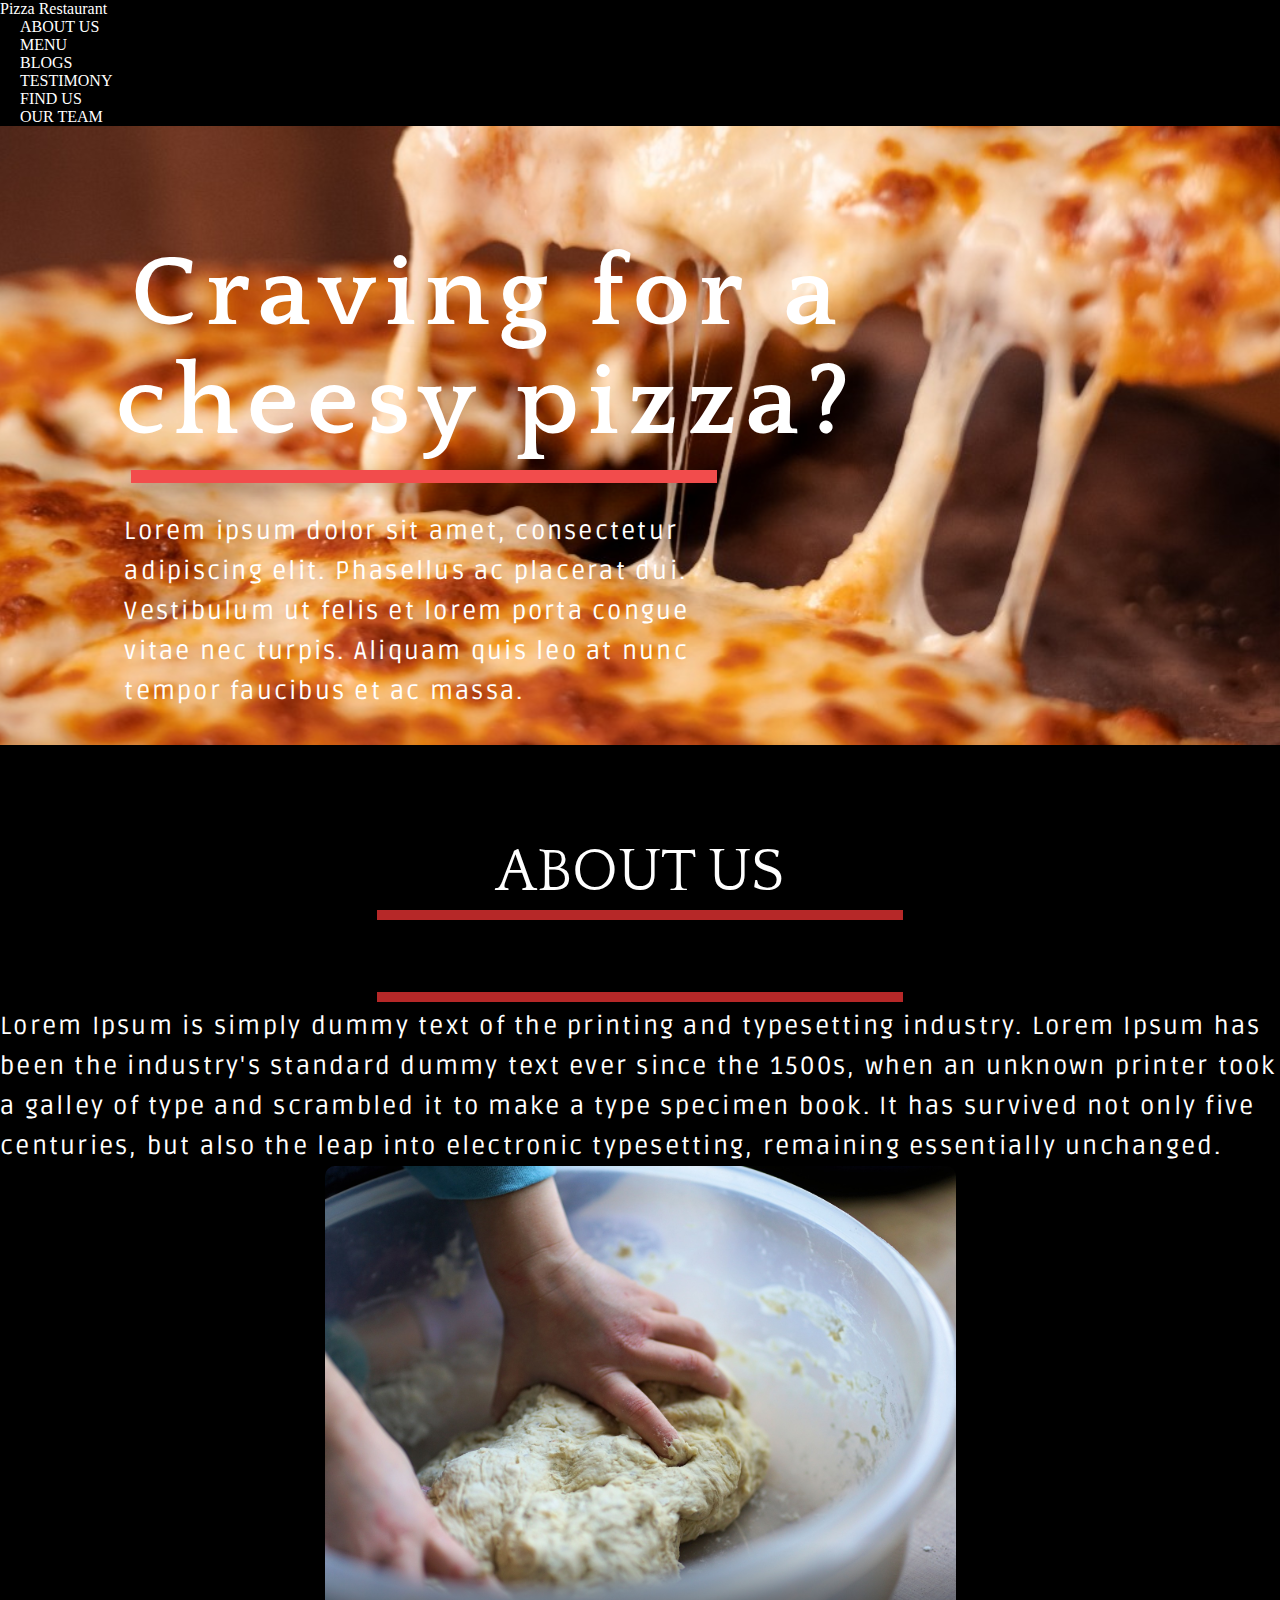
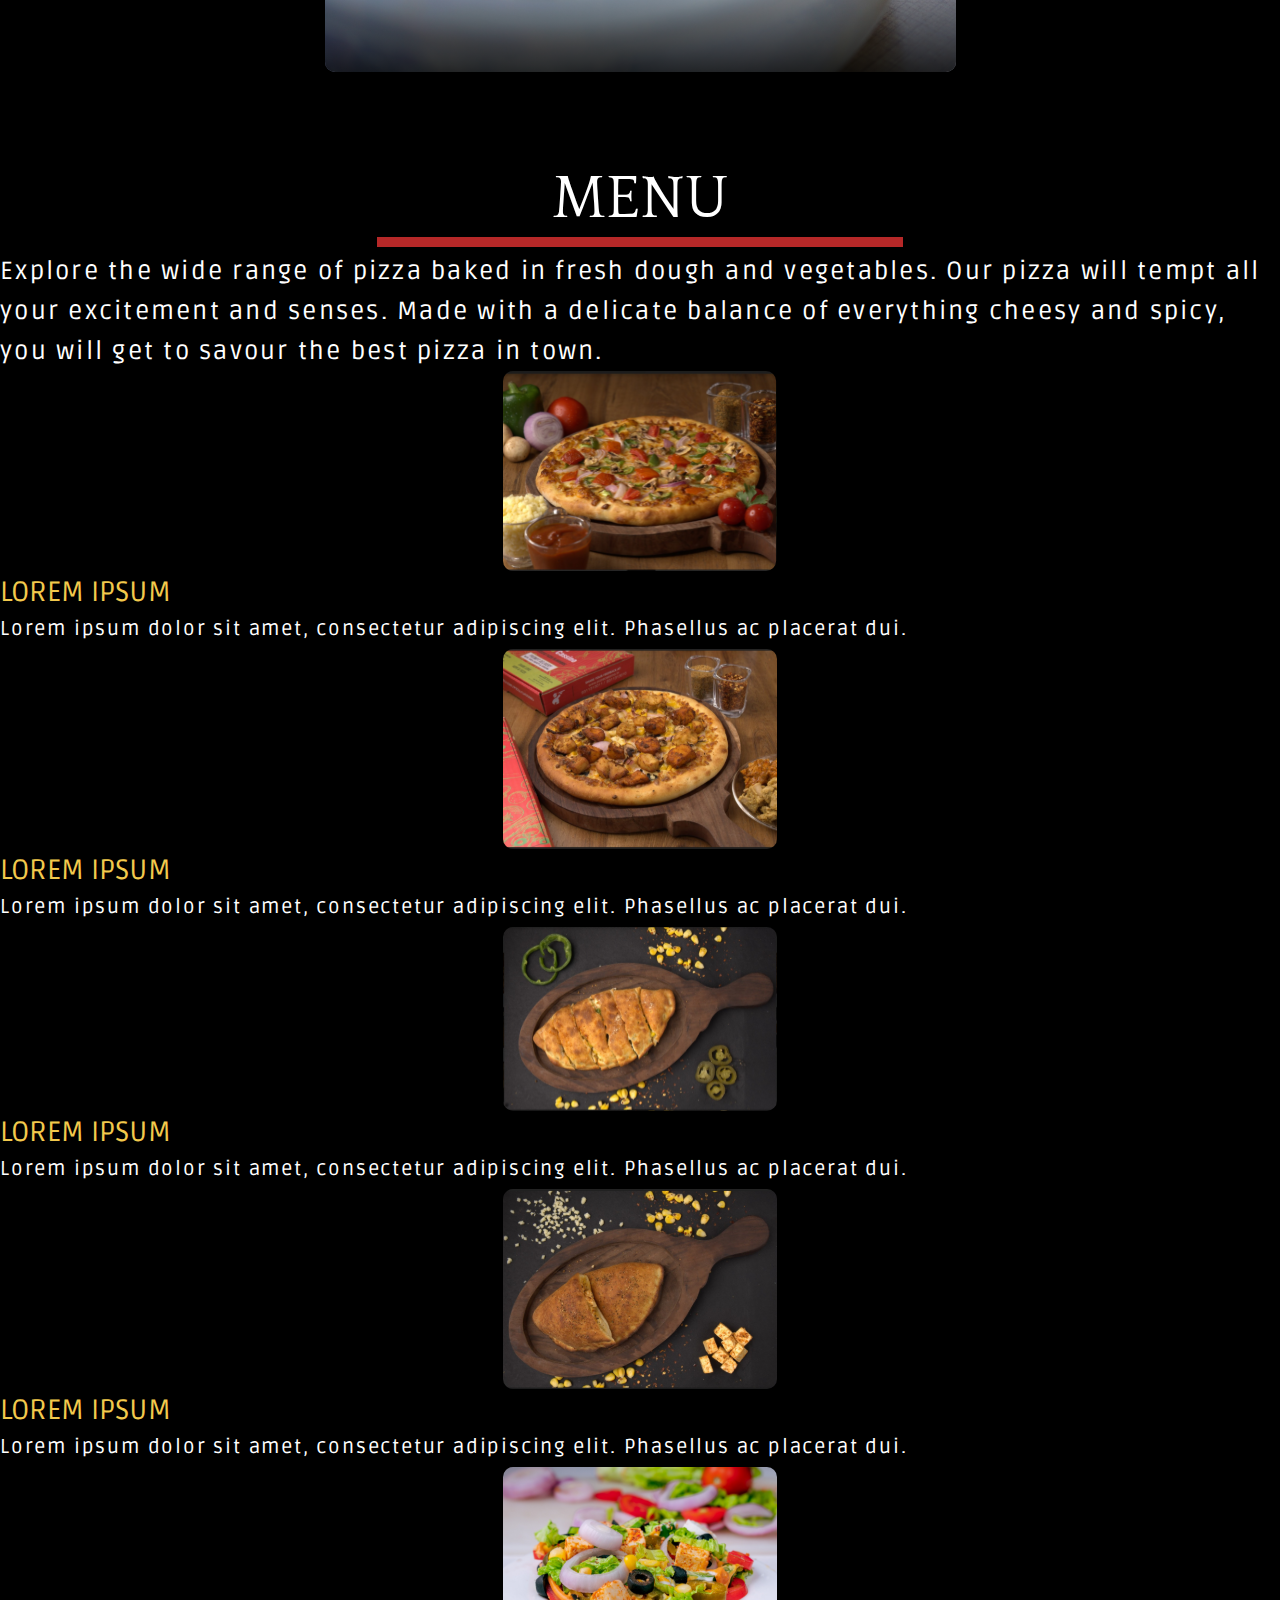
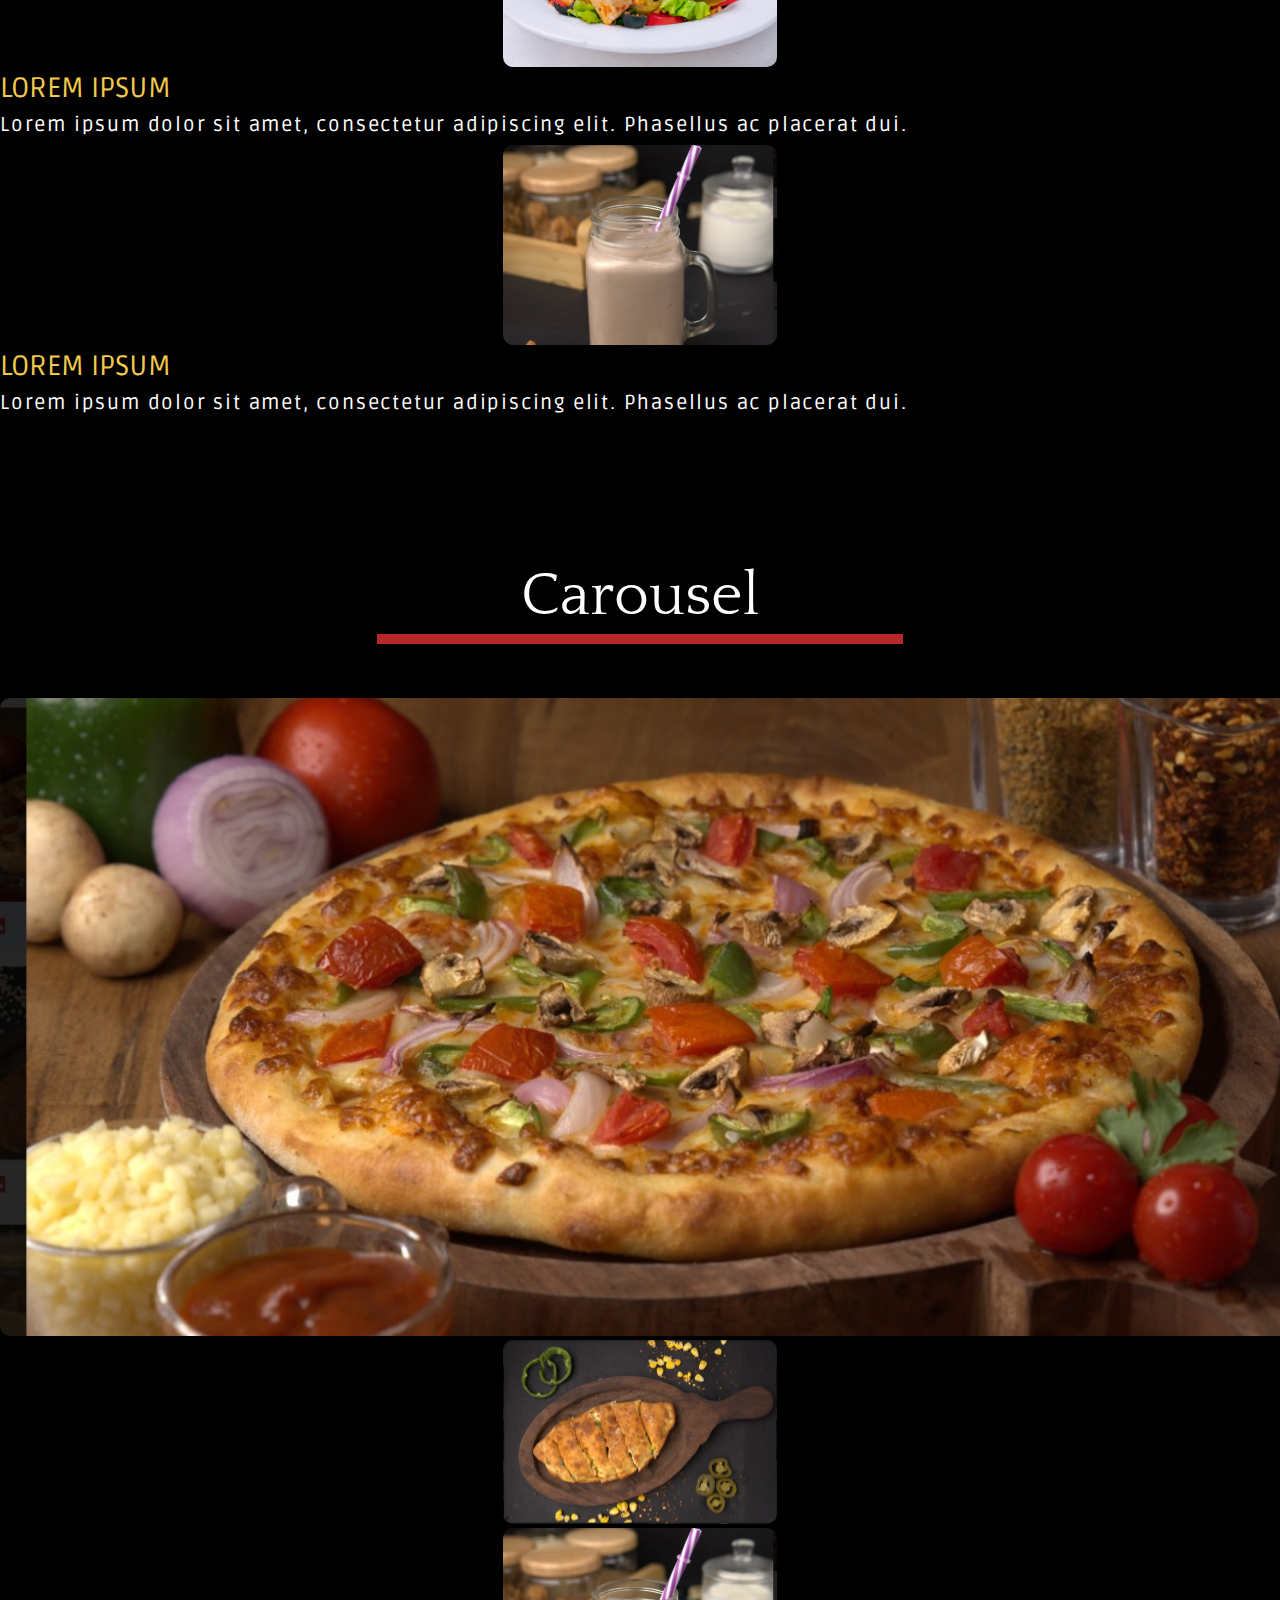
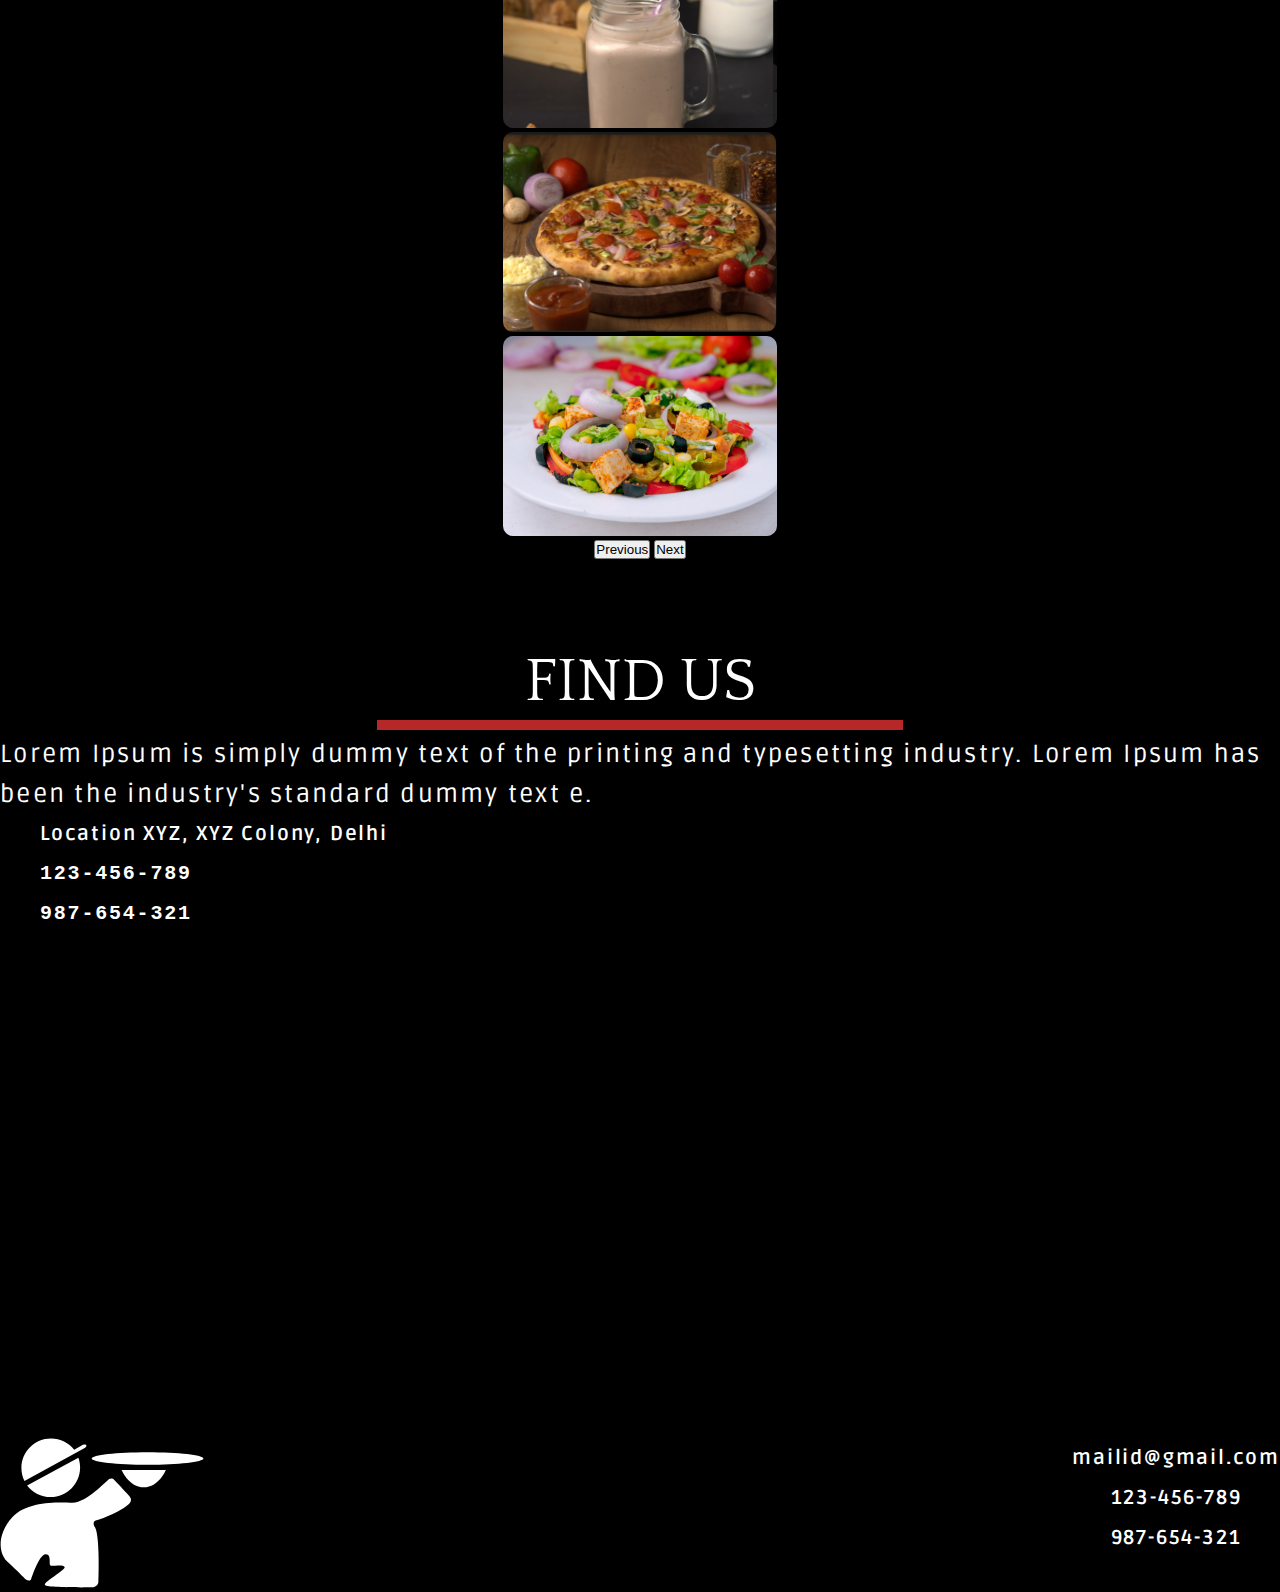
==== index.html @ 740992d4 "second commit" ====
<!DOCTYPE html>
<html lang="en">
<head>
    <meta charset="UTF-8">
    <meta name="viewport" content="width=device-width, initial-scale=1.0">
    <title>Document</title>
    <link rel="stylesheet" href="css/style.css">
    <link href="https://cdn.jsdelivr.net/npm/bootstrap@5.0.2/dist/css/bootstrap.min.css" rel="stylesheet"
        integrity="sha384-EVSTQN3/azprG1Anm3QDgpJLIm9Nao0Yz1ztcQTwFspd3yD65VohhpuuCOmLASjC" crossorigin="anonymous">
        <link rel="stylesheet" href="https://cdnjs.cloudflare.com/ajax/libs/font-awesome/6.4.0/css/all.min.css"
            integrity="sha512-iecdLmaskl7CVkqkXNQ/ZH/XLlvWZOJyj7Yy7tcenmpD1ypASozpmT/E0iPtmFIB46ZmdtAc9eNBvH0H/ZpiBw=="
            crossorigin="anonymous" referrerpolicy="no-referrer" />
</head>
<body>
    <header>
        <nav class="my-nav d-flex align-items-center justify-content-between px-3">
            <a href="#" class="navbar-brand">Pizza Restaurant</a>
           
            <ul class="d-flex justify-content-between align-items-center px-3 py-3 my-auto">
                <a href="#"><li>ABOUT US</li></a>
                <a href=""><li>MENU</li></a>
                <a href=""><li>BLOGS</li></a>
                <a href=""><li>TESTIMONY</li></a>
                <a href=""><li>FIND US</li></a>
                <a href=""><li>OUR TEAM</li></a>        
            </ul>
            
            <ul class="d-flex justify-content-between align-items-center px-3 py-3 my-auto">
                <li><i class="fa-brands fa-instagram py-3"></i></li>
                <li><i class="fa-brands fa-facebook-f py-3"></i></li>
                <li><i class="fa-brands fa-whatsapp py-3"></i></li>
            </ul>
        </nav>
    </header>
    <main>
        <section class="banner">
            <div class="my-container">
                <div>
                    <img class="pizza" src="images/pizza1 1.svg" alt="Pizza">
                </div>
                <div class="text">
                    <pre><h5 class="heading mb-5">Craving for a
cheesy pizza?</pre></h5>
                    <img src="images/Rectangle 3.svg" class="box" alt="Dividing line">
                    <pre><p class="mt-5"> Lorem ipsum dolor sit amet, consectetur
 adipiscing elit. Phasellus ac placerat dui.
 Vestibulum ut felis et lorem porta congue
 vitae nec turpis. Aliquam quis leo at nunc
 tempor faucibus et ac massa.</p></pre>
                </div>
            </div>
            </div>
            
        </section>
        <section class="about-us">
            <h4>ABOUT US</h4>
            <img src="images/about-us rectangle.svg" alt="">
            <div class="container about-container">
                
                <div class="row">
                    <img src="images/about-us rectangle.svg" alt="" class="d-flex col-md-4 align-items-center">
                </div>
                <div class="row">
                    <div class="about-us-text d-flex col-md-6 align-items-center">
                        
                        <p>Lorem Ipsum is simply dummy text of the printing and typesetting industry. Lorem Ipsum has been the industry's standard
                        dummy text ever since the 1500s, when an unknown printer took a galley of type and scrambled it to make a type specimen
                        book. It has survived not only five centuries, but also the leap into electronic typesetting, remaining essentially
                        unchanged.</p>
                    </div>
                    <div class="col-md-6 d-flex align-items-center">
                        <img src="images/dough-3082589_1920 1.svg" alt="Dough">
                    </div>
                </div>
            </div>
        </section>
        <section class="menu">
            <div class="container">
            <h4>MENU</h4>
            <img src="images/about-us rectangle.svg" alt="">
                    <div class="row">
                        <div class="menu-text col-md-12 my-5 pb-5">
                            <p>Explore the wide range of pizza baked in fresh dough and vegetables. Our pizza will tempt all your excitement and senses. Made with a delicate balance of everything cheesy and spicy, you will get to savour the best pizza in town.</p>
                        </div>
                    </div>
                    <div class="row p-4">
                        <div class="col-md-6">
                            <div class="row">
                                <div class="col-md-6">
                                    <img src="images/pizza serve.svg" alt="Pizza being served">
                                </div>
                                <div class="col-md-6">
                                    <h6 class="Pizza-heading">LOREM IPSUM</h6>
                                    <p class="Pizza-details">Lorem ipsum dolor sit amet, consectetur adipiscing elit. Phasellus ac placerat dui.</p>
                                </div>
                            </div>
                        </div>
                        <div class="col-md-6">
                            <div class="row">
                                <div class="col-md-6">
                                    <img src="images/pizza and pepper.svg" alt="Pizza and pepper">
                                </div>
                                <div class="col-md-6">
                                    <h6 class="Pizza-heading">LOREM IPSUM</h6>
                                    <p class="Pizza-details">Lorem ipsum dolor sit amet, consectetur adipiscing elit. Phasellus ac placerat dui.</p>
                                </div>
                            </div>
                        </div>
                    </div>
                    <div class="row  p-4">
                        <div class="col-md-6">
                            <div class="row">
                                <div class="col-md-6">
                                    <img src="images/Pizza on paz.svg" alt="bread on pan">
                                </div>
                                <div class="col-md-6">
                                    <h6 class="Pizza-heading">LOREM IPSUM</h6>
                                    <p class="Pizza-details">Lorem ipsum dolor sit amet, consectetur adipiscing elit. Phasellus ac placerat dui.</p>
                                </div>
                            </div>
                        </div>
                        <div class="col-md-6">
                            <div class="row">
                                <div class="col-md-6">
                                    <img src="images/bread on pan.svg" alt="bread on pan">
                                </div>
                                <div class="col-md-6">
                                    <h6 class="Pizza-heading">LOREM IPSUM</h6>
                                    <p class="Pizza-details">Lorem ipsum dolor sit amet, consectetur adipiscing elit. Phasellus ac placerat dui.</p>
                                </div>
                            </div>
                        </div>
                    </div>
                    <div class="row  p-4">
                        <div class="col-md-6">
                            <div class="row">
                                <div class="col-md-6">
                                    <img src="images/Mixed Dish in bowl.svg" alt="Mixed dish in a bowl">
                                </div>
                                <div class="col-md-6">
                                    <h6 class="Pizza-heading">LOREM IPSUM</h6>
                                    <p class="Pizza-details">Lorem ipsum dolor sit amet, consectetur adipiscing elit. Phasellus ac placerat dui.</p>
                                </div>
                            </div>
                        </div>
                        <div class="col-md-6">
                            <div class="row">
                                <div class="col-md-6">
                                    <img src="images/Shake in a jar.svg" alt="Shake in a Jar">
                                </div>
                                <div class="col-md-6">
                                    <h6 class="Pizza-heading">LOREM IPSUM</h6>
                                    <p class="Pizza-details">Lorem ipsum dolor sit amet, consectetur adipiscing elit. Phasellus ac placerat dui.</p>
                                </div>
                            </div>
                        </div>
                    </div>
                    
                
            </div>
        </section>
        <section class="carousel">
            <div class="container">
                <h4>Carousel</h4>

                <img src="images/about-us rectangle.svg" alt="">
                <div id="carouselExampleInterval" class="carousel slide" data-bs-ride="carousel">
                    <div class="carousel-inner">
                        <div class="carousel-item active" data-bs-interval="10000">
                            
                            <img src="images/pizza carousel.svg" class="d-block w-100" alt="...">
                        </div>
                        <div class="carousel-item" data-bs-interval="2000">
                            <img src="images/Pizza on paz.svg" class="d-block w-100" alt="...">
                        </div>
                        <div class="carousel-item">
                            <img src="images/Shake in a jar.svg" class="d-block w-100" alt="...">
                        </div>
                        <div class="carousel-item">
                            <img src="images/pizza serve.svg" class="d-block w-100" alt="...">
                        </div>
                        <div class="carousel-item">
                            <img src="images/Mixed Dish in bowl.svg" class="d-block w-100" alt="...">
                        </div>
                    </div>
                    <button class="carousel-control-prev" type="button" data-bs-target="#carouselExampleInterval" data-bs-slide="prev">
                        <span class="carousel-control-prev-icon" aria-hidden="true"></span>
                        <span class="visually-hidden">Previous</span>
                    </button>
                    <button class="carousel-control-next" type="button" data-bs-target="#carouselExampleInterval" data-bs-slide="next">
                        <span class="carousel-control-next-icon" aria-hidden="true"></span>
                        <span class="visually-hidden">Next</span>
                    </button>
                </div>
            </div>
        </section>
        <section class="gallary">

        </section>
        <section class="find-us">
            <div class="container">
                <h4>FIND US</h4>
                <img src="images/about-us rectangle.svg" alt="">
                <div class="row find-container">
                    <div class="col-md-6">
                        <div>
                            <p class="find-us-text">Lorem Ipsum is simply dummy text of the printing and typesetting industry. Lorem Ipsum has been the industry's standard
                        dummy text e.</p>
                        </div>
                        <div class="address">
                            <i class="fa-solid fa-location-dot "></i></i>
                            <p>Location XYZ, XYZ Colony, Delhi</p>
                        </div>
                        <div class="address">
                            <i class="fa-solid fa-phone"></i>
                            <p><pre>123-456-789
987-654-321</pre></p>
                        </div>
                    </div>
                    <div class="col-md-6">
                        <iframe
                            src="https://www.google.com/maps/embed?pb=!1m10!1m8!1m3!1d6756.05792628182!2d76.01421400000001!3d32.149517!3m2!1i1024!2i768!4f13.1!5e0!3m2!1sen!2sin!4v1688493146541!5m2!1sen!2sin"
                            width="600" height="450" style="border:0;" allowfullscreen="" loading="lazy"
                            referrerpolicy="no-referrer-when-downgrade"></iframe>
                    </div>
                </div>
            </div>
        </section>
    </main>
    <footer class="contact-us">
        <div class="contact-us-container col- my-2 mx-5">

            <div class="Dish">
                <img src="images/Group.svg" alt="Man serving dish">
            </div> 
            <div class="email-number">
                <i class="fa-sharp fa-regular fa-envelope"></i>
                <a class="footer-mail">mailid@gmail.com</a>
                <i class="fa-solid fa-phone"></i>
                <p>123-456-789 <br>
                987-654-321</p>
            </div>
            
        </div>
    </footer>
</body>
<script src="https://cdn.jsdelivr.net/npm/bootstrap@5.0.2/dist/js/bootstrap.bundle.min.js"
    integrity="sha384-MrcW6ZMFYlzcLA8Nl+NtUVF0sA7MsXsP1UyJoMp4YLEuNSfAP+JcXn/tWtIaxVXM"
    crossorigin="anonymous"></script>
</html>
---- css/style.css ----
@import url('https://fonts.googleapis.com/css2?family=Ruda&display=swap');
@import url('https://fonts.googleapis.com/css2?family=Quattrocento:wght@700&display=swap');

*{
    margin: 0;
    padding: 0;
}
body{
    background-color: black !important;
}
ul{
    list-style-type: none;

}
.pizza{
    top: 70px;
    width: 100%;
}
ul>a{
        text-decoration: none;
            color: white;
}
ul>a:hover {
    text-decoration: none;
    color: white;
}
li{
    margin:auto 20px;
}
.my-nav{
    position: fixed;
    width: 100%;
    background-color: black;
    color: white;
    z-index: 9999;
}
nav >a{
    text-decoration: none;
    color: white;
}
nav>a:hover{
    text-decoration: none;
    color: white;
}
.text{
    position: absolute;
    top: 240px;
    left: 116px;
}
.heading{
font-family: Quattrocento;
    font-size: 101px;
    font-weight: 700;
    line-height: 109px;
    letter-spacing: 0.09em;
    text-align: center;
    color: white;
}
.text>pre{
    font-family: 'Ruda', sans-serif;
    font-size: 25px;
    font-weight: 400;
    line-height: 40px;
    letter-spacing: 0.09em;
    text-align: left;
    color: #FFFFFF;
}
.find-us-text{
    font-family: Ruda;
font-size: 25px;
font-weight: 400;
line-height: 40px;
letter-spacing: 0.09em;
text-align: left;

}
.about-us{
    background-color: black;
    color: white;
    text-align: center;
}
.about-container{
    margin-top: 4rem;
}
.about-us-text, .menu-text{
    font-family: Ruda;
        font-size: 25px;
        font-weight: 400;
        line-height: 40px;
        letter-spacing: 0.09em;
        text-align: left;
}
.Pizza-heading{
    font-family: Ruda;
        font-size: 28px;
        font-weight: 400;
        letter-spacing: 0em;
        text-align: left;
        color: #F2C94C;
}
.Pizza-details{
    font-family: Ruda;
        font-size: 20px;
        font-weight: 400;
        line-height: 40px;
        letter-spacing: 0.09em;
        text-align: left;
}

.contact-us-container{
    display: flex;
    justify-content: space-between;
}
.email-number{
    display: flex;
    flex-flow: column;
}
.about-us>h4, .carousel .container h4{
    padding-top: 90px;
    font-family: Quattrocento;
    font-size: 60px;
    font-weight: 400;
    letter-spacing: 0em;
}
.menu, .find-us, .contact-us, .carousel{
    padding-top: 50px;
    background-color: black;
    color: white;
    text-align: center;
}
.menu .container h4{
        padding-top: 40px;
            font-family: Quattrocento;
            font-size: 60px;
            font-weight: 400;
            letter-spacing: 0em;
}
.find-us .container h4{
            padding-top: 40px;
            font-family: Quattrocento;
            font-size: 60px;
            font-weight: 400;
            letter-spacing: 0em;
}
.address{
    display: flex;
    font-family: Ruda;
        font-size: 20px;
        font-weight: 700;
        line-height: 40px;
        letter-spacing: 0.09em;
        text-align: left;
        align-items: center;
}
.address > i{
   font-size: 30px;
   margin-right: 40px;
}
.email-number{
        display: flex;
            font-family: Ruda;
            flex-wrap: nowrap;
            font-size: 20px;
            font-weight: 700;
            line-height: 40px;
            letter-spacing: 0.09em;
            text-align: left;
            align-items: center;
}
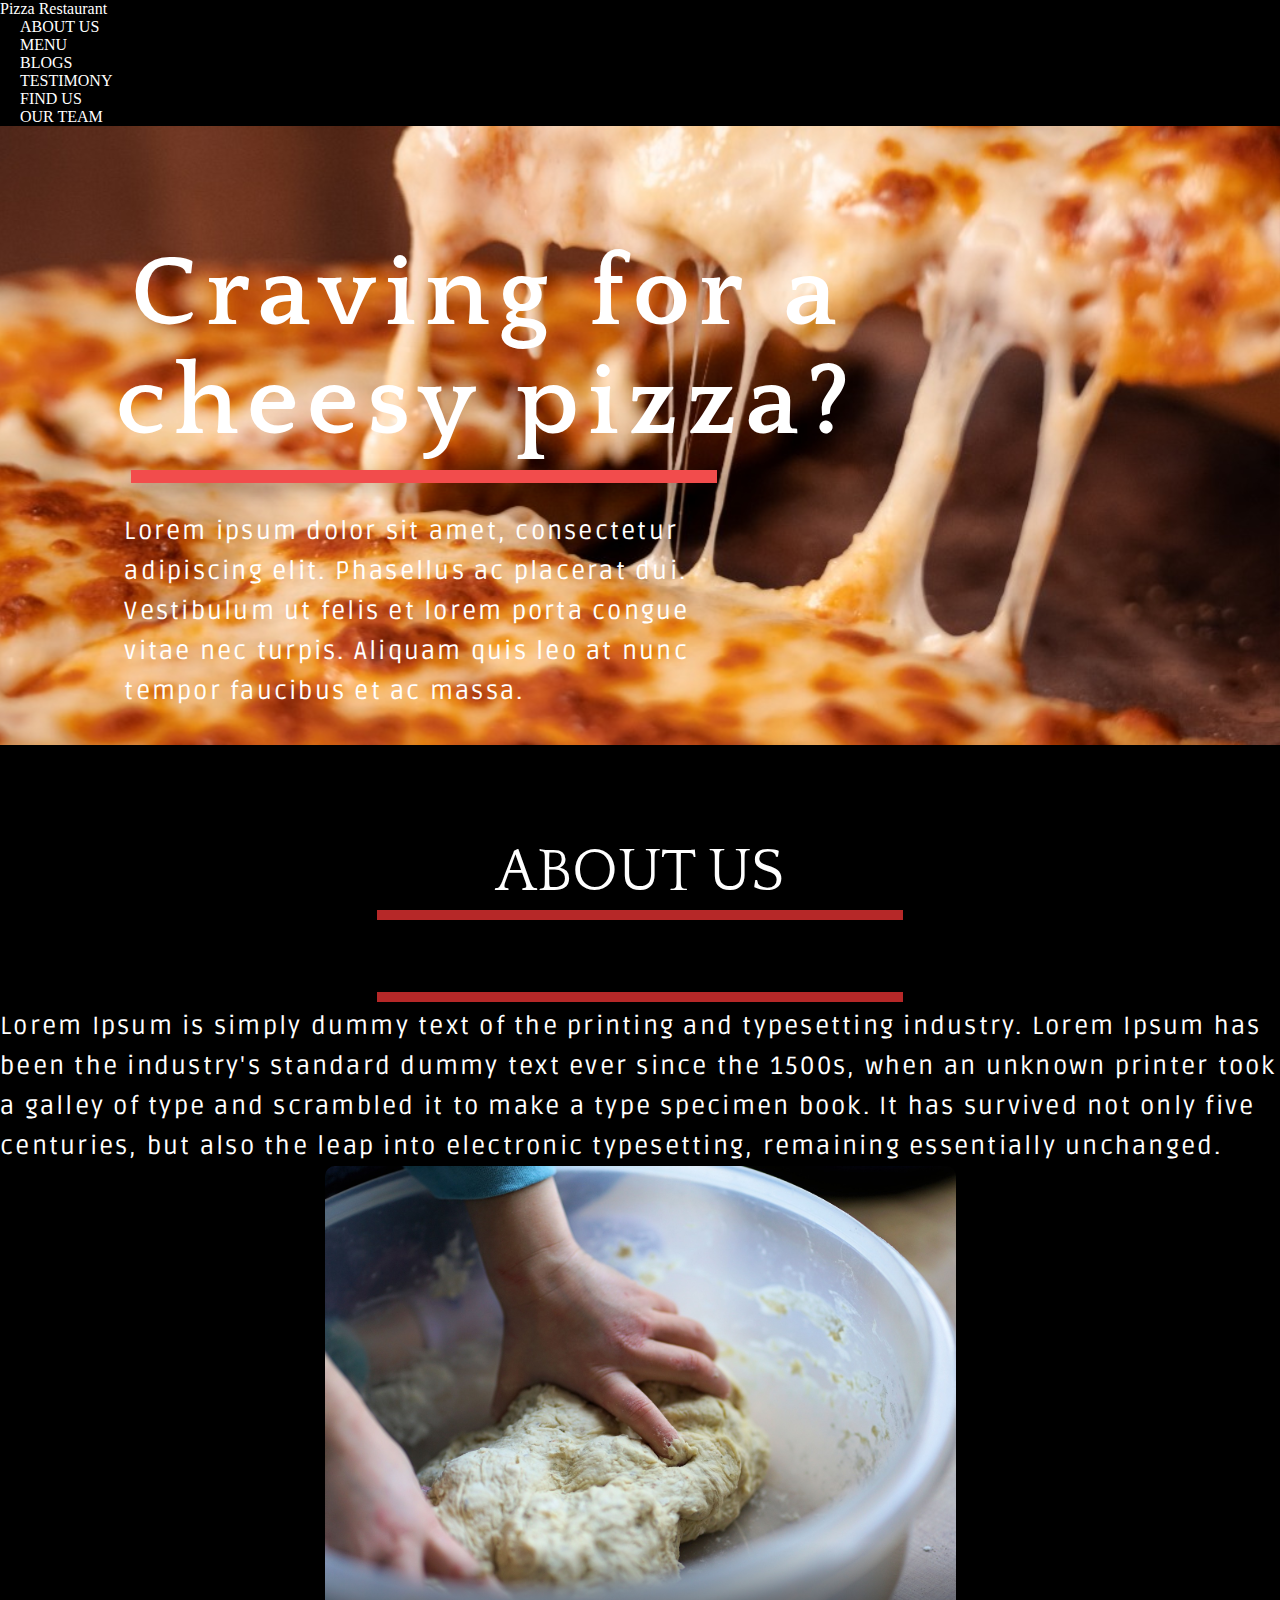
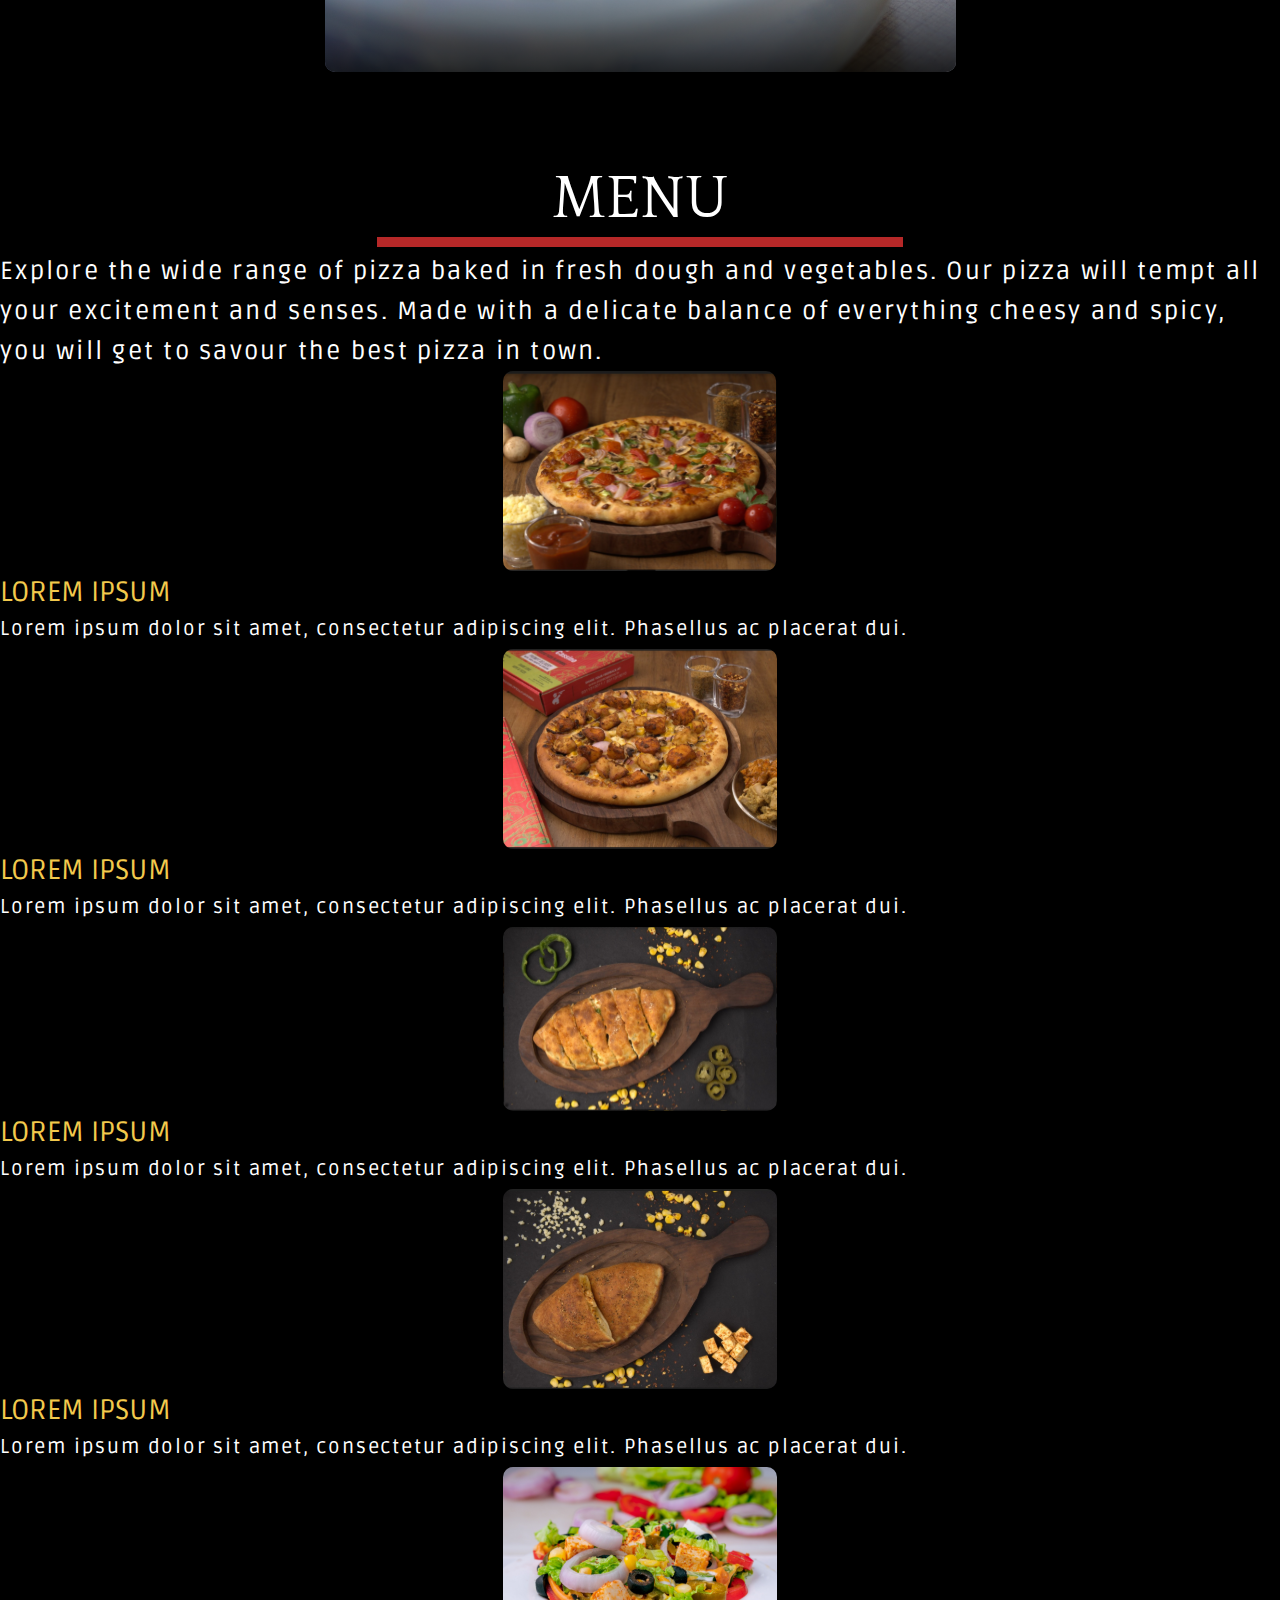
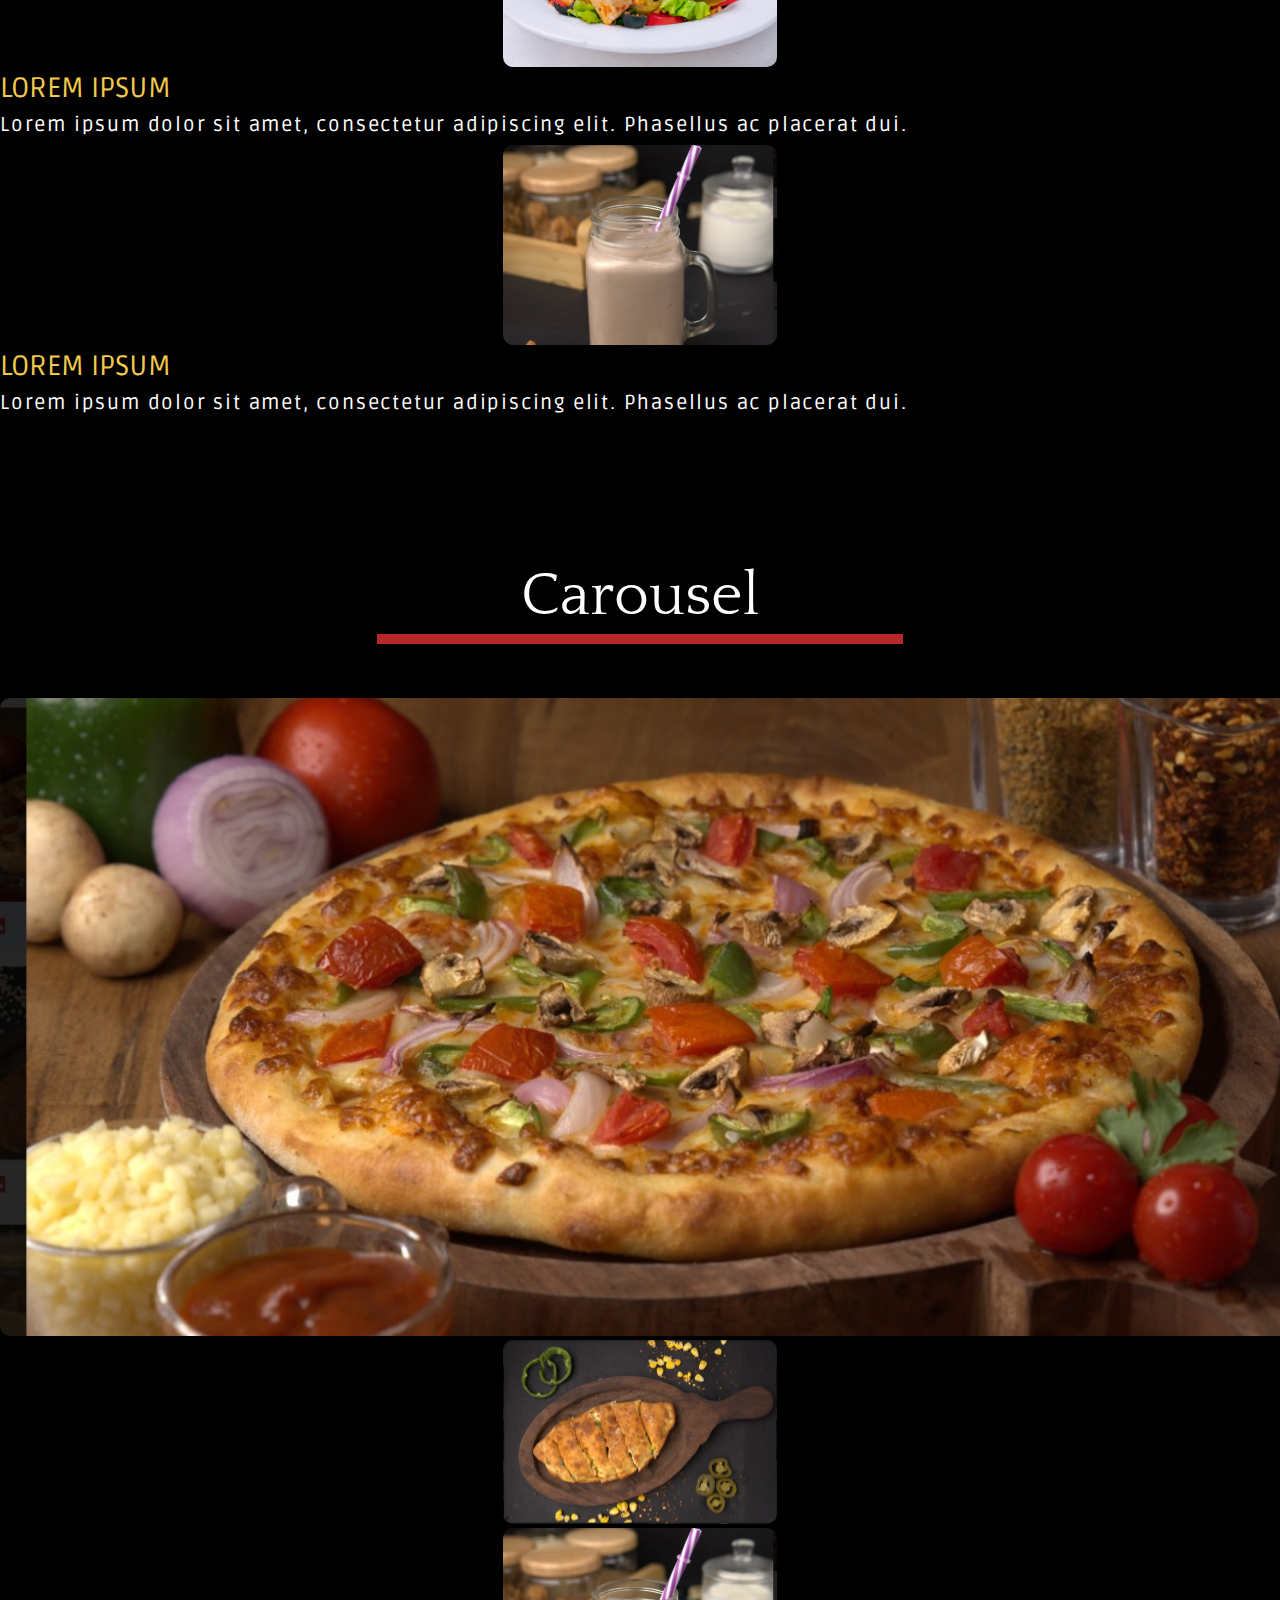
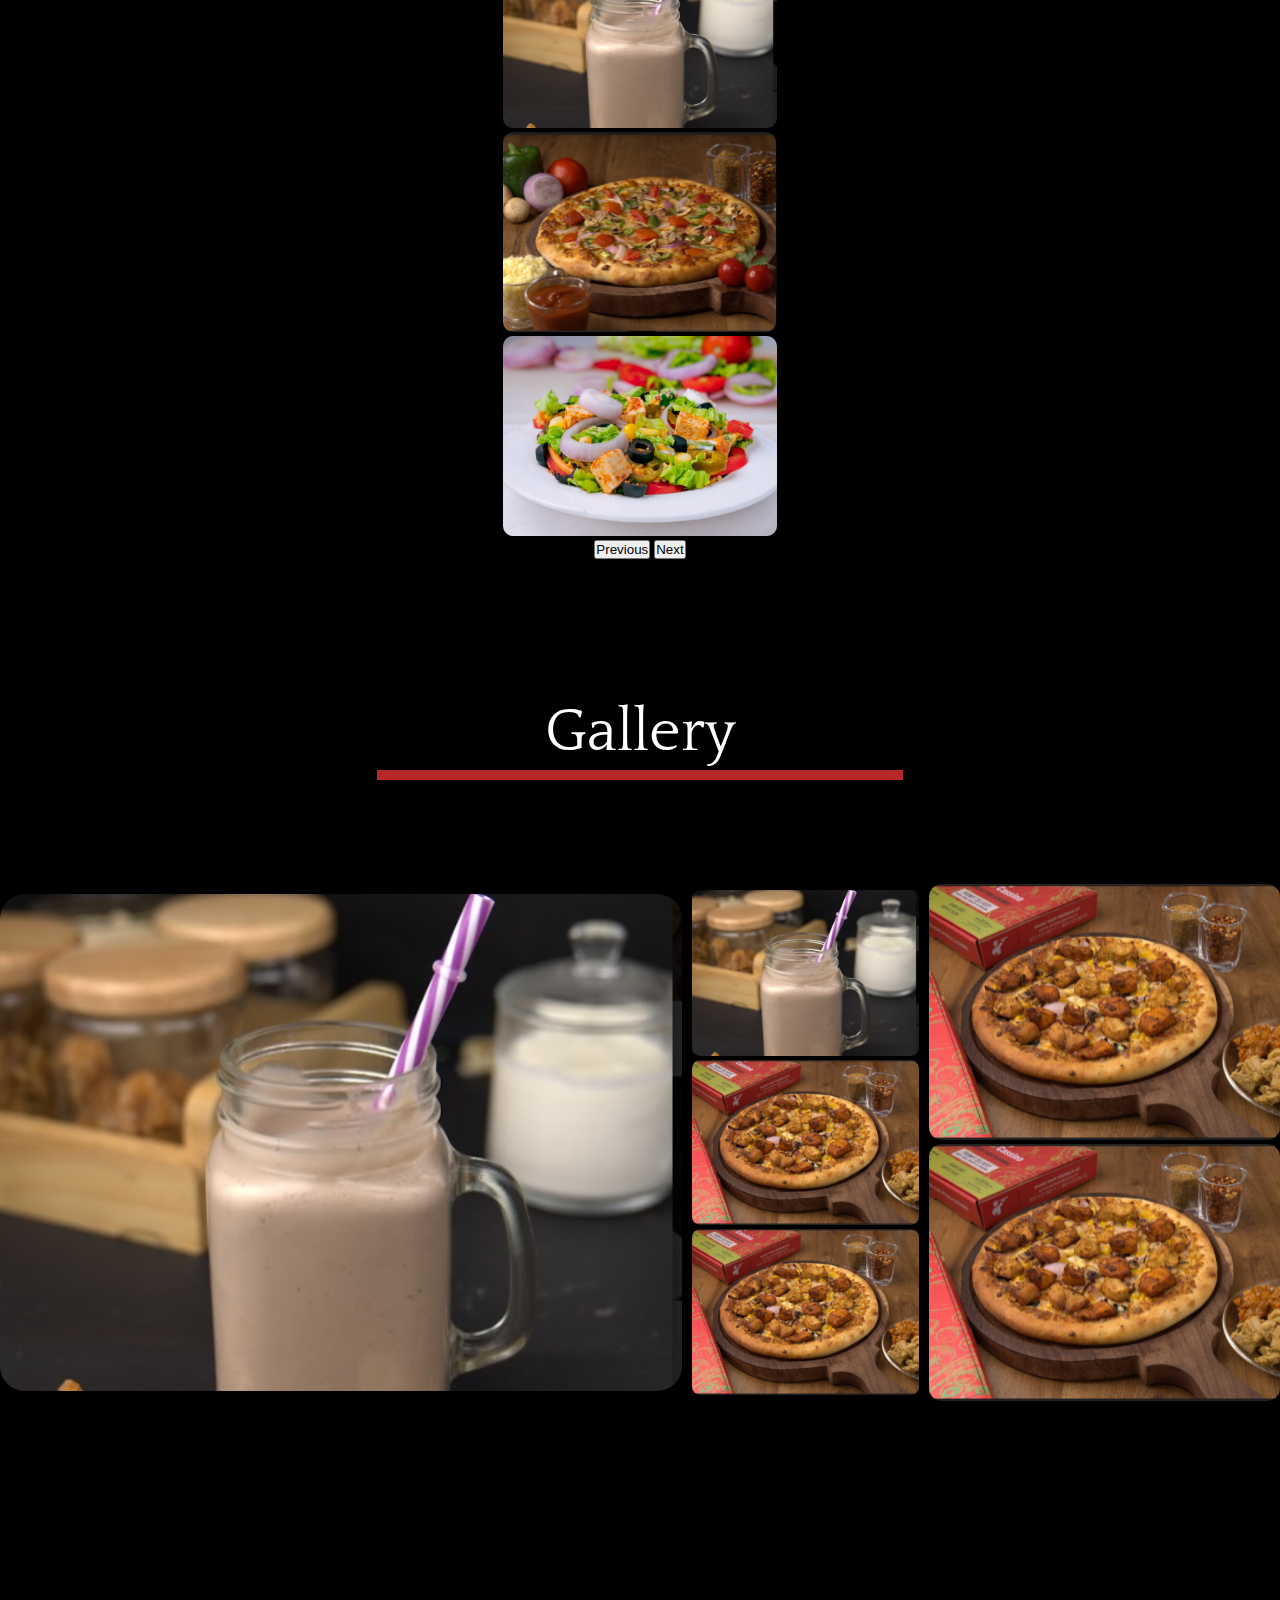
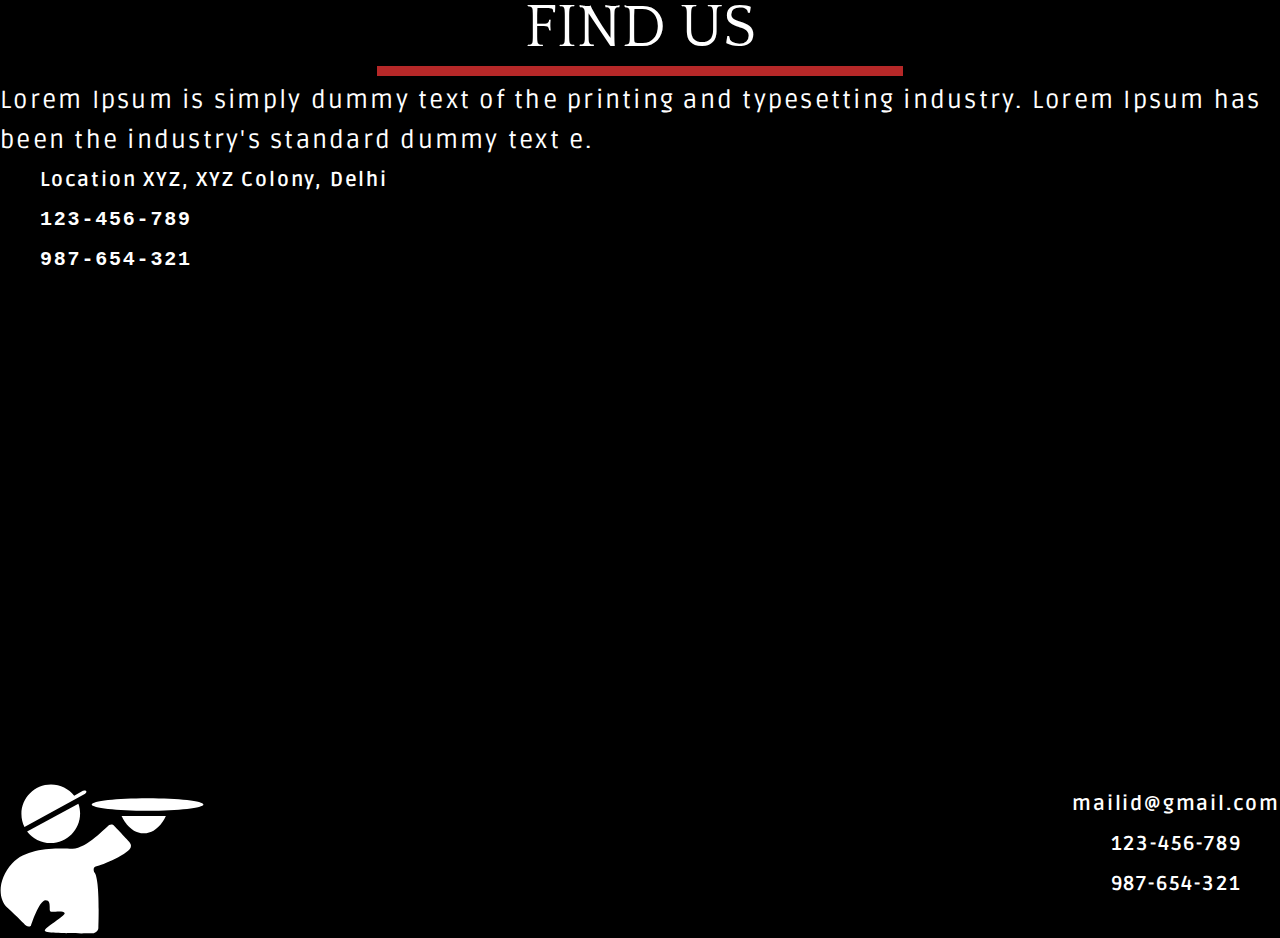
==== commit 55d2aeec: "last commit" ====
--- a/index.html
+++ b/index.html
@@ -195,7 +195,28 @@
             </div>
         </section>
         <section class="gallary">
-
+            <div class="container">
+                <h4>Gallery</h4>
+                <img src="images/about-us rectangle.svg" alt="">
+            </div>
+            <div class="container g-container">
+                <div class="columns">
+                    <div class="item"><img src="images/Shake in a jar.svg" alt=""></div>
+                </div>
+                <div class="columns">
+                    <div class="item"><img src="images/Shake in a jar.svg" alt=""></div>
+                    <div class="item"><img src="images/pizza and pepper.svg" alt=""></div>
+                    <div class="item"><img src="images/pizza and pepper.svg" alt=""></div>
+                </div>
+                <div class="columns">
+                    <div class="item"><img src="images/pizza and pepper.svg" alt=""></div>
+                    <div class="item"><img src="images/pizza and pepper.svg" alt=""></div>
+                </div>
+                
+                
+                
+                
+            </div>
         </section>
         <section class="find-us">
             <div class="container">
--- a/css/style.css
+++ b/css/style.css
@@ -1,169 +1,200 @@
-@import url('https://fonts.googleapis.com/css2?family=Ruda&display=swap');
-@import url('https://fonts.googleapis.com/css2?family=Quattrocento:wght@700&display=swap');
-
-*{
-    margin: 0;
-    padding: 0;
-}
-body{
-    background-color: black !important;
-}
-ul{
-    list-style-type: none;
-
-}
-.pizza{
-    top: 70px;
+@import url("https://fonts.googleapis.com/css2?family=Ruda&display=swap");
+@import url("https://fonts.googleapis.com/css2?family=Quattrocento:wght@700&display=swap");
+
+* {
+  margin: 0;
+  padding: 0;
+}
+body {
+  background-color: black !important;
+}
+ul {
+  list-style-type: none;
+}
+.pizza {
+  top: 70px;
+  width: 100%;
+}
+ul > a {
+  text-decoration: none;
+  color: white;
+}
+ul > a:hover {
+  text-decoration: none;
+  color: white;
+}
+
+li {
+  margin: auto 20px;
+}
+
+.item img{
     width: 100%;
-}
-ul>a{
-        text-decoration: none;
-            color: white;
-}
-ul>a:hover {
-    text-decoration: none;
-    color: white;
-}
-li{
-    margin:auto 20px;
-}
-.my-nav{
-    position: fixed;
+    height: 100%;
+    
+}
+
+.g-container {
+  display: grid;
+  gap: 10px;
+  align-items: stretch;
+  grid-template-columns: 3.3fr 1.1fr 1.7fr;
+  align-items: center;
+  margin: 100px auto;
+}
+@media(max-width:768px) {
+    .g-container{
+        display: flex;
+        margin: 60px;
+        flex-direction: column;
+    }
+    .item img{
     width: 100%;
-    background-color: black;
-    color: white;
-    z-index: 9999;
-}
-nav >a{
-    text-decoration: none;
-    color: white;
-}
-nav>a:hover{
-    text-decoration: none;
-    color: white;
-}
-.text{
-    position: absolute;
-    top: 240px;
-    left: 116px;
-}
-.heading{
-font-family: Quattrocento;
-    font-size: 101px;
-    font-weight: 700;
-    line-height: 109px;
-    letter-spacing: 0.09em;
-    text-align: center;
-    color: white;
-}
-.text>pre{
-    font-family: 'Ruda', sans-serif;
-    font-size: 25px;
-    font-weight: 400;
-    line-height: 40px;
-    letter-spacing: 0.09em;
-    text-align: left;
-    color: #FFFFFF;
-}
-.find-us-text{
-    font-family: Ruda;
-font-size: 25px;
-font-weight: 400;
-line-height: 40px;
-letter-spacing: 0.09em;
-text-align: left;
-
-}
-.about-us{
-    background-color: black;
-    color: white;
-    text-align: center;
-}
-.about-container{
-    margin-top: 4rem;
-}
-.about-us-text, .menu-text{
-    font-family: Ruda;
-        font-size: 25px;
-        font-weight: 400;
-        line-height: 40px;
-        letter-spacing: 0.09em;
-        text-align: left;
-}
-.Pizza-heading{
-    font-family: Ruda;
-        font-size: 28px;
-        font-weight: 400;
-        letter-spacing: 0em;
-        text-align: left;
-        color: #F2C94C;
-}
-.Pizza-details{
-    font-family: Ruda;
-        font-size: 20px;
-        font-weight: 400;
-        line-height: 40px;
-        letter-spacing: 0.09em;
-        text-align: left;
-}
-
-.contact-us-container{
-    display: flex;
-    justify-content: space-between;
-}
-.email-number{
-    display: flex;
-    flex-flow: column;
-}
-.about-us>h4, .carousel .container h4{
-    padding-top: 90px;
-    font-family: Quattrocento;
-    font-size: 60px;
-    font-weight: 400;
-    letter-spacing: 0em;
-}
-.menu, .find-us, .contact-us, .carousel{
-    padding-top: 50px;
-    background-color: black;
-    color: white;
-    text-align: center;
-}
-.menu .container h4{
-        padding-top: 40px;
-            font-family: Quattrocento;
-            font-size: 60px;
-            font-weight: 400;
-            letter-spacing: 0em;
-}
-.find-us .container h4{
-            padding-top: 40px;
-            font-family: Quattrocento;
-            font-size: 60px;
-            font-weight: 400;
-            letter-spacing: 0em;
-}
-.address{
-    display: flex;
-    font-family: Ruda;
-        font-size: 20px;
-        font-weight: 700;
-        line-height: 40px;
-        letter-spacing: 0.09em;
-        text-align: left;
-        align-items: center;
-}
-.address > i{
-   font-size: 30px;
-   margin-right: 40px;
-}
-.email-number{
-        display: flex;
-            font-family: Ruda;
-            flex-wrap: nowrap;
-            font-size: 20px;
-            font-weight: 700;
-            line-height: 40px;
-            letter-spacing: 0.09em;
-            text-align: left;
-            align-items: center;
-}+    height: 100%;
+    margin: 20px;
+}
+}
+.my-nav {
+  position: fixed;
+  width: 100%;
+  background-color: black;
+  color: white;
+  z-index: 9999;
+}
+nav > a {
+  text-decoration: none;
+  color: white;
+}
+nav > a:hover {
+  text-decoration: none;
+  color: white;
+}
+.text {
+  position: absolute;
+  top: 240px;
+  left: 116px;
+}
+.heading {
+  font-family: Quattrocento;
+  font-size: 101px;
+  font-weight: 700;
+  line-height: 109px;
+  letter-spacing: 0.09em;
+  text-align: center;
+  color: white;
+}
+.text > pre {
+  font-family: "Ruda", sans-serif;
+  font-size: 25px;
+  font-weight: 400;
+  line-height: 40px;
+  letter-spacing: 0.09em;
+  text-align: left;
+  color: #ffffff;
+}
+.find-us-text {
+  font-family: Ruda;
+  font-size: 25px;
+  font-weight: 400;
+  line-height: 40px;
+  letter-spacing: 0.09em;
+  text-align: left;
+}
+.about-us {
+  background-color: black;
+  color: white;
+  text-align: center;
+}
+.about-container {
+  margin-top: 4rem;
+}
+.about-us-text,
+.menu-text {
+  font-family: Ruda;
+  font-size: 25px;
+  font-weight: 400;
+  line-height: 40px;
+  letter-spacing: 0.09em;
+  text-align: left;
+}
+.Pizza-heading {
+  font-family: Ruda;
+  font-size: 28px;
+  font-weight: 400;
+  letter-spacing: 0em;
+  text-align: left;
+  color: #f2c94c;
+}
+.Pizza-details {
+  font-family: Ruda;
+  font-size: 20px;
+  font-weight: 400;
+  line-height: 40px;
+  letter-spacing: 0.09em;
+  text-align: left;
+}
+
+.contact-us-container {
+  display: flex;
+  justify-content: space-between;
+}
+.email-number {
+  display: flex;
+  flex-flow: column;
+}
+.about-us > h4,
+.carousel .container h4, .container>h4{
+  padding-top: 90px;
+  font-family: Quattrocento;
+  font-size: 60px;
+  font-weight: 400;
+  letter-spacing: 0em;
+}
+.menu,
+.find-us,
+.contact-us,
+.carousel, .gallary {
+  padding-top: 50px;
+  background-color: black;
+  color: white;
+  text-align: center;
+}
+.menu .container h4 {
+  padding-top: 40px;
+  font-family: Quattrocento;
+  font-size: 60px;
+  font-weight: 400;
+  letter-spacing: 0em;
+}
+.find-us .container h4 {
+  padding-top: 40px;
+  font-family: Quattrocento;
+  font-size: 60px;
+  font-weight: 400;
+  letter-spacing: 0em;
+}
+.address {
+  display: flex;
+  font-family: Ruda;
+  font-size: 20px;
+  font-weight: 700;
+  line-height: 40px;
+  letter-spacing: 0.09em;
+  text-align: left;
+  align-items: center;
+}
+.address > i {
+  font-size: 30px;
+  margin-right: 40px;
+}
+.email-number {
+  display: flex;
+  font-family: Ruda;
+  flex-wrap: nowrap;
+  font-size: 20px;
+  font-weight: 700;
+  line-height: 40px;
+  letter-spacing: 0.09em;
+  text-align: left;
+  align-items: center;
+}
